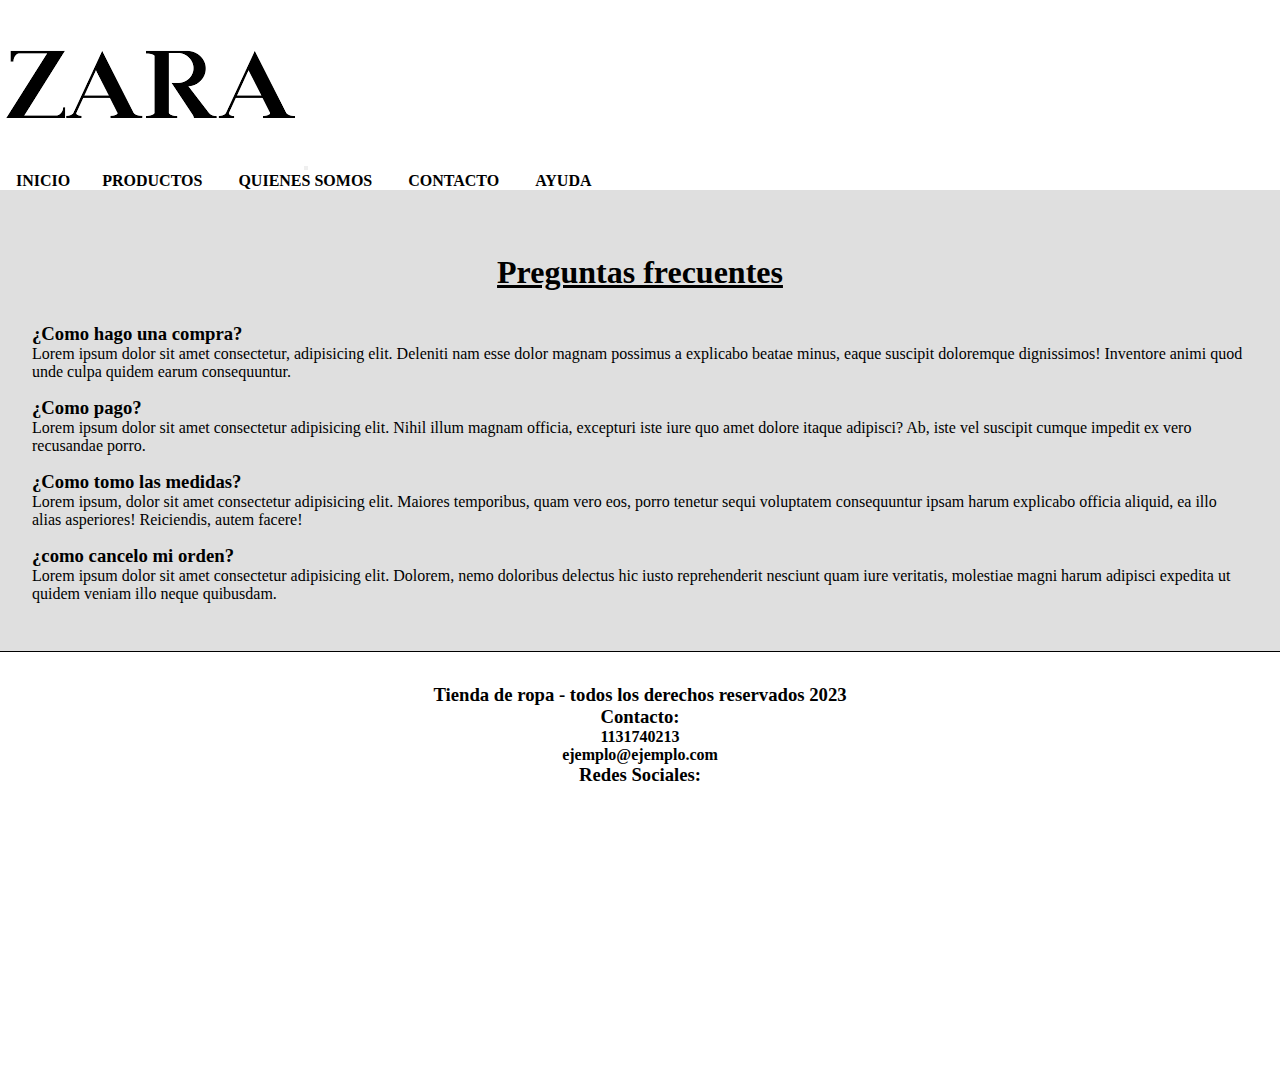
==== html/ayuda.html @ 56f7d686 "navbar responsive" ====
<!DOCTYPE html>
<html lang="es">

<head>
    <meta charset="UTF-8">
    <meta name="viewport" content="width=device-width, initial-scale=1.0">
    <title>Ayuda</title>
    <!-- CSS -->
    <link rel="stylesheet" href="../css/estilo.css">
    <!-- BS CSS -->
    <link href="https://cdn.jsdelivr.net/npm/bootstrap@5.3.2/dist/css/bootstrap.min.css" rel="stylesheet"
        integrity="sha384-T3c6CoIi6uLrA9TneNEoa7RxnatzjcDSCmG1MXxSR1GAsXEV/Dwwykc2MPK8M2HN" crossorigin="anonymous">
    <!-- Iconos -->
    <link rel="stylesheet" href="https://cdn.jsdelivr.net/npm/bootstrap-icons@1.11.1/font/bootstrap-icons.css">
</head>

<body>
    <nav class="navbar navbar-expand-lg --bs-emphasis-color">
        <div class="container">
          <a class="navbar-brand" href="index.html">
            <img src="../img/zara.png" alt="Logo">
          </a>  


          <button class="navbar-toggler" type="button" data-bs-toggle="collapse" data-bs-target="#navbarNav" aria-controls="navbarNav" aria-expanded="false" aria-label="Toggle navigation">
            <span class="navbar-toggler-icon"></span>
          </button>
          <div class="collapse navbar-collapse" id="navbarNav">
            <ul class="navbar-nav ms-auto">
              <li class="nav-item">
                <a class="nav-link active" aria-current="page" href="../index.html">Inicio</a
              </li>
              <li class="nav-item">
                <a class="nav-link" href="productos.html">Productos</a>
              </li>
              <li class="nav-item">
                <a class="nav-link" href="quienes-somos.html">Quienes somos</a>
              </li>
              <li class="nav-item">
                <a class="nav-link" href="contacto.html">Contacto</a>
              </li>
              <li class="nav-item">
                <a class="nav-link" href="ayuda.html">Ayuda</a>
              </li>
            </ul>
          </div>
        </div>
      </nav>

        <main class="colorMain">

            <h2 class="paleta">Preguntas frecuentes</h2>

            <div>
                <h3>¿Como hago una compra?</h3>
                <p class="preguntasFrecuentes">Lorem ipsum dolor sit amet consectetur, adipisicing elit. Deleniti nam esse dolor magnam possimus a explicabo beatae minus, eaque suscipit doloremque dignissimos! Inventore animi quod unde culpa quidem earum consequuntur.</p>
                
                <h3>¿Como pago?</h3>
                <p class="preguntasFrecuentes">Lorem ipsum dolor sit amet consectetur adipisicing elit. Nihil illum magnam officia, excepturi iste iure quo amet dolore itaque adipisci? Ab, iste vel suscipit cumque impedit ex vero recusandae porro.</p>
                
                <h3>¿Como tomo las medidas?</h3>
                <p class="preguntasFrecuentes">Lorem ipsum, dolor sit amet consectetur adipisicing elit. Maiores temporibus, quam vero eos, porro tenetur sequi voluptatem consequuntur ipsam harum explicabo officia aliquid, ea illo alias asperiores! Reiciendis, autem facere!</p>
                
                <h3>¿como cancelo mi orden?</h3>
                <p class="preguntasFrecuentes">Lorem ipsum dolor sit amet consectetur adipisicing elit. Dolorem, nemo doloribus delectus hic iusto reprehenderit nesciunt quam iure veritatis, molestiae magni harum adipisci expedita ut quidem veniam illo neque quibusdam.</p>

            </div>
            

        </main>

        <footer>
            <h3 class="fs-5 text-center">Tienda de ropa - todos los derechos reservados 2023</h3>
            <div class="contactoFooter ">
                <h3 class="fs-6 text-start">Contacto:</h3>
                <h4 class="fs-6 text-start">1131740213</h4>
                <h4 class="fs-6 text-start">ejemplo@ejemplo.com</h4>
                <h3 class="fs-6 text-end">Redes Sociales:</h3>
            </div>
    
            <iframe
                src="https://www.google.com/maps/embed?pb=!1m18!1m12!1m3!1d105227.92351589439!2d-58.999480245917255!3d-34.49343679192062!2m3!1f0!2f0!3f0!3m2!1i1024!2i768!4f13.1!3m3!1m2!1s0x95bc9cb6643d2003%3A0xa8da0402f634b636!2sPilar%2C%20Provincia%20de%20Buenos%20Aires!5e0!3m2!1ses!2sar!4v1695750415523!5m2!1ses!2sar"
                width="400" height="250" style="border:0;" allowfullscreen="" loading="lazy"
                referrerpolicy="no-referrer-when-downgrade">
            </iframe>
    
        </footer>

    
<!-- BS -->
<script src="https://cdn.jsdelivr.net/npm/bootstrap@5.3.2/dist/js/bootstrap.bundle.min.js"
integrity="sha384-C6RzsynM9kWDrMNeT87bh95OGNyZPhcTNXj1NW7RuBCsyN/o0jlpcV8Qyq46cDfL"
crossorigin="anonymous"></script>
</body>

</html>
---- css/estilo.css ----
*{
    margin: 0;
    padding: 0;
    box-sizing: border-box;
    text-decoration: none;
    list-style: none;
}

/* Body */
body {
    background-color: white;
}



.logo {
    max-width: 15rem;
}


/* Barra del header */
nav ul li {
    list-style: none;
    display: inline-block;
    margin: 0 1rem;
}

a {
    text-decoration: none;
    text-transform: uppercase;
    font-weight: bold;
    color: black;
}

.barraDeBusqueda {
    position: relative;
    float: left;
}


/* Main */
main {
    margin: 0;
    padding: 2rem;

}

.imagenP {
    width: 100%;
    background-size: contain;
    height: 35rem;
}

.iconos {
    display: flex;
    justify-content: space-evenly;
    font-weight: bold;
}
.bordeIconos{
    border: 4px solid #A5A5A5 ;  
    padding: 5px;
}

h1 {
    text-align: center;
    text-decoration: underline;
    margin: 2rem 0rem;

}

.barraSeparacion {
    border-top: 1px solid black;
}

h2 {
    text-align: center;
    text-decoration: underline;
    margin: 2rem 0rem;
    font-size: 2rem;
}

/* Destacados */


/* Remeras */
.contenedorRemeras {
    margin: 2rem;
    display: flex;
    width: 100%;
    justify-content: center;
}

.imgRemeras {
    width: 25rem;
    height: 22rem;
    padding: 0.5rem;
}

.pRemera {
    position: relative;
    text-align: center;
    top: 23rem;
    right: 13rem;
    font-size: 20px;
}

/* Buzos */
.contenedorBuzos {
    margin: 2rem;
    display: flex;
    width: 100%;
    justify-content: center;
}

.imgBuzos {
    width: 25rem;
    height: 22rem;
    padding: 0.5rem;
}

.pBuzos {
    position: relative;
    text-align: center;
    top: 23rem;
    right: 13rem;
    font-size: 20px;
}

.pr{
    margin-top : 8rem;
}
/*  Bermudas */
.contenedorBermudas {
    margin: 2rem;
    display: flex;
    width: 100%;
    justify-content: center;
}

.imgBermudas {
    width: 25rem;
    height: 22rem;
    padding: 0.5rem;
}

.pBermudas {
    position: relative;
    text-align: center;
    top: 23rem;
    right: 13rem;
    font-size: 20px;
}

/* Formulario */

form {
    margin-top: 2rem;
}

label {
    display: block;
    font-weight: bold;
    margin-bottom: 0.5rem;
    color: gray;
}

input[type="text"],
textarea {
    display: block;
    width: 100%;
    padding: 1rem;
    border: .2rem solid gainsboro;
    border-radius: 0.5rem;
    font-size: 16px;
    margin-bottom: 1rem;
}

.btnFormulario {
    width: 10%;
    color: white;
    background-color: black;
    border: none;
    padding: 1rem, 2rem;
    border-radius: 0.5rem;
    font-size: 1.5rem;
    cursor: pointer;
    margin-top: 1rem;
}

/* Quienes somos */
.imgQuienesSomos{
    width: 40rem;
    height: 35rem;
    padding: .5rem;
}
.nuestraHistoria{
    display: inline-block;
}

.ayuda {
    display:block;
    column-count: 2;
}

/* Footer */

footer {
    margin: 0;
    padding: 2rem;
    border-top: 1px solid black;
    text-align: center;
    background-color: white;
}


/* Pagina ayuda */
.preguntasFrecuentes{
    margin-bottom: 1rem;
}



.colorMain{
    background-color: #DFDFDF;
}
/* Responsive */
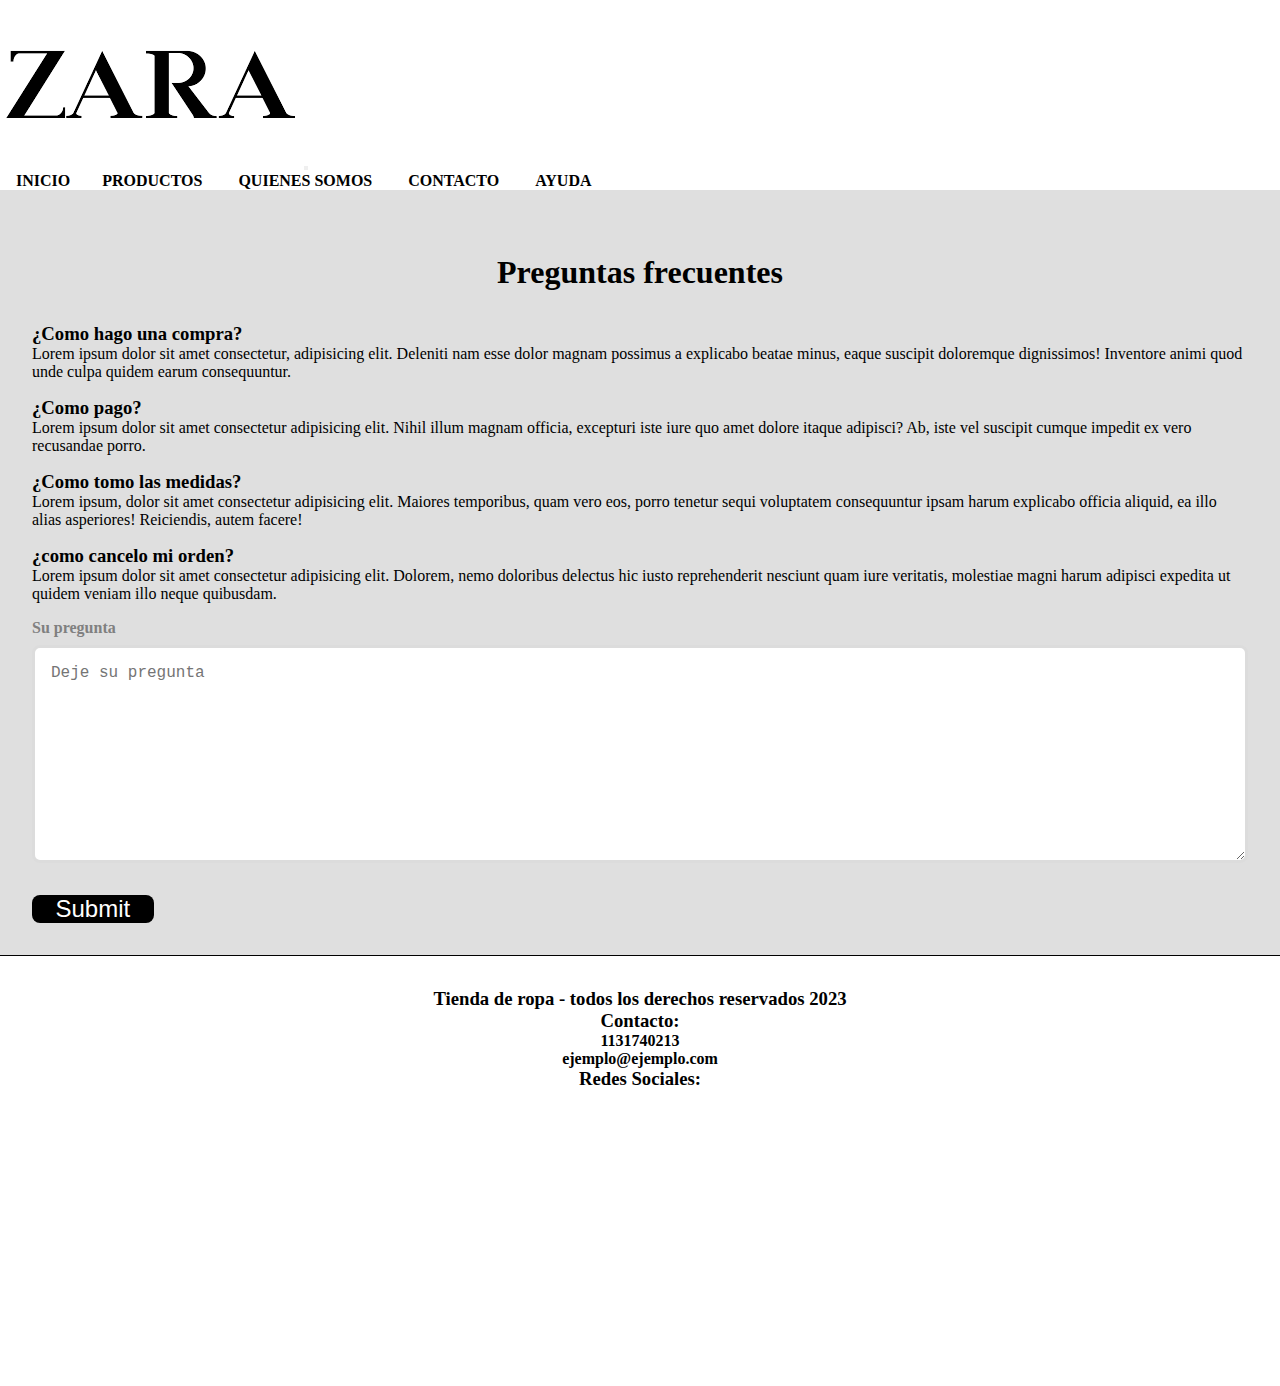
==== commit 42d695be: "productos terminados" ====
--- a/html/ayuda.html
+++ b/html/ayuda.html
@@ -17,7 +17,7 @@
 <body>
     <nav class="navbar navbar-expand-lg --bs-emphasis-color">
         <div class="container">
-          <a class="navbar-brand" href="index.html">
+          <a class="navbar-brand" href="../index.html">
             <img src="../img/zara.png" alt="Logo">
           </a>  
 
@@ -65,6 +65,10 @@
                 <p class="preguntasFrecuentes">Lorem ipsum dolor sit amet consectetur adipisicing elit. Dolorem, nemo doloribus delectus hic iusto reprehenderit nesciunt quam iure veritatis, molestiae magni harum adipisci expedita ut quidem veniam illo neque quibusdam.</p>
 
             </div>
+
+            <label for="mensaje">Su pregunta</label>
+            <textarea name="" id="" cols="30" rows="10" placeholder="Deje su pregunta"></textarea>
+            <input class="btnFormulario" type="submit">
             
 
         </main>
--- a/css/estilo.css
+++ b/css/estilo.css
@@ -12,7 +12,9 @@
     background-color: white;
 }
 
-
+h2{
+    text-decoration: none !important;
+}
 
 .logo {
     max-width: 15rem;
@@ -226,3 +228,6 @@
 }
 /* Responsive */
 
+.contenedor{
+    margin: 1rem 0 10rem 0;
+}
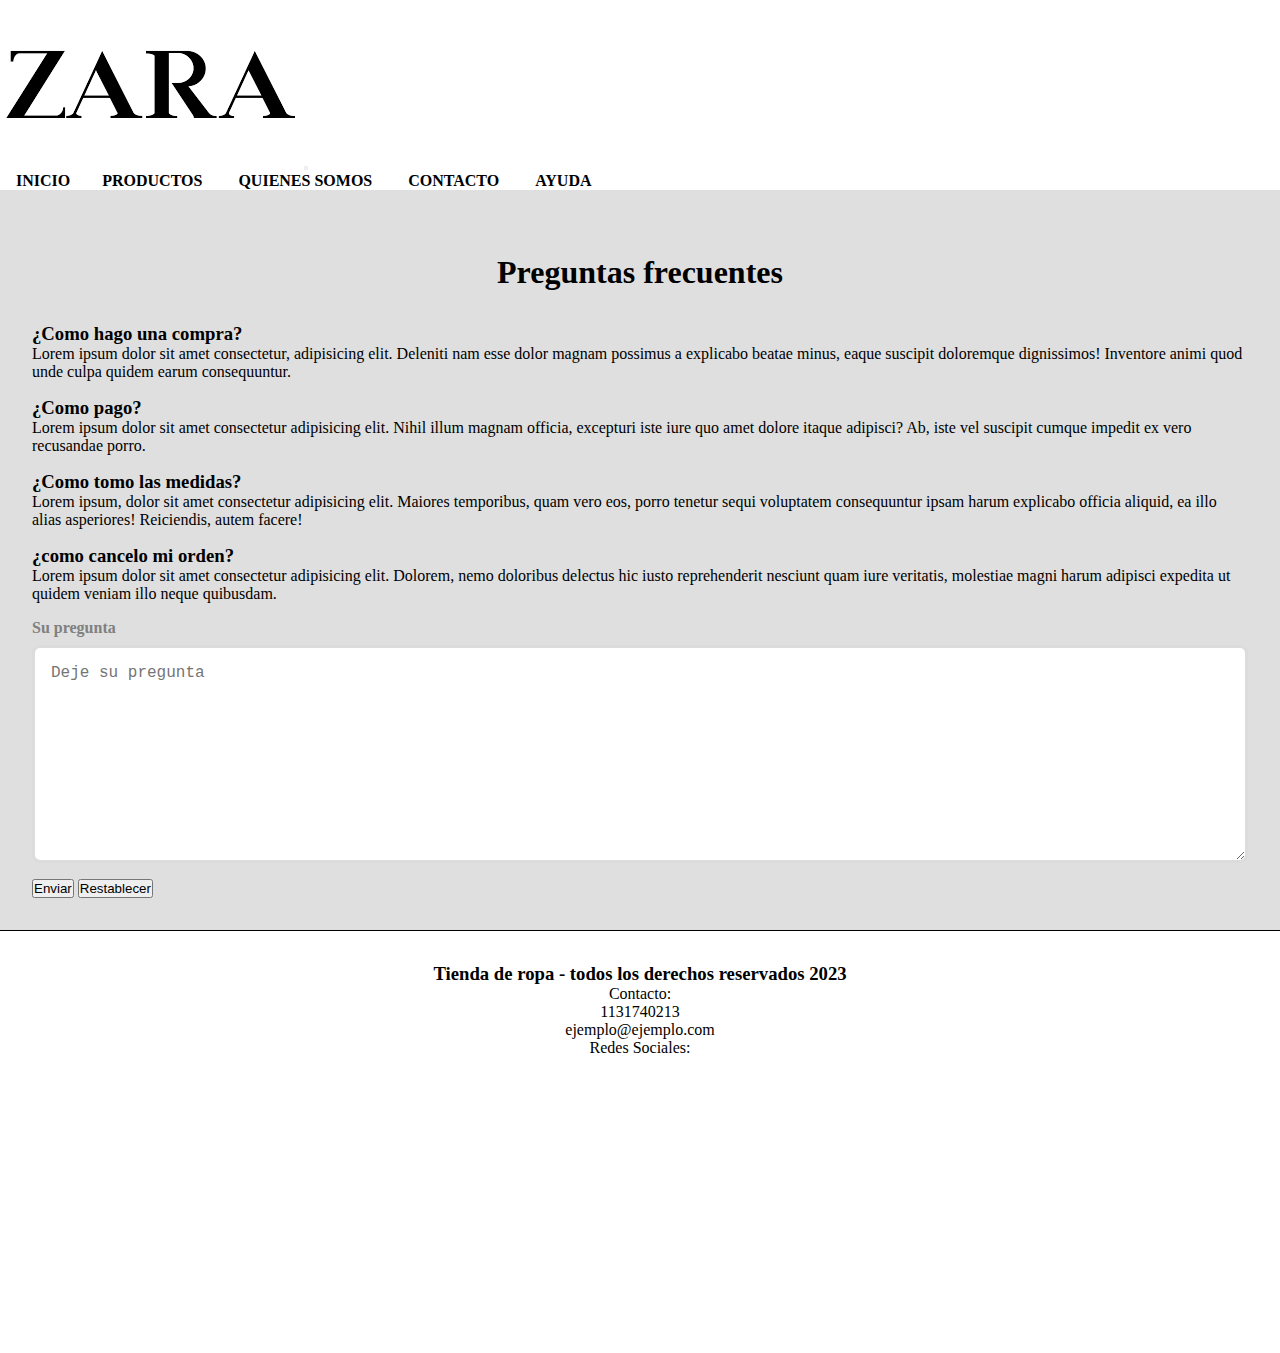
==== commit a80dba69: "arreglando correcciones 2da entrega" ====
--- a/html/ayuda.html
+++ b/html/ayuda.html
@@ -2,99 +2,108 @@
 <html lang="es">
 
 <head>
-    <meta charset="UTF-8">
-    <meta name="viewport" content="width=device-width, initial-scale=1.0">
-    <title>Ayuda</title>
-    <!-- CSS -->
-    <link rel="stylesheet" href="../css/estilo.css">
-    <!-- BS CSS -->
-    <link href="https://cdn.jsdelivr.net/npm/bootstrap@5.3.2/dist/css/bootstrap.min.css" rel="stylesheet"
-        integrity="sha384-T3c6CoIi6uLrA9TneNEoa7RxnatzjcDSCmG1MXxSR1GAsXEV/Dwwykc2MPK8M2HN" crossorigin="anonymous">
-    <!-- Iconos -->
-    <link rel="stylesheet" href="https://cdn.jsdelivr.net/npm/bootstrap-icons@1.11.1/font/bootstrap-icons.css">
+  <meta charset="UTF-8">
+  <meta name="viewport" content="width=device-width, initial-scale=1.0">
+  <title>Ayuda</title>
+  <!-- CSS -->
+  <link rel="stylesheet" href="../css/estilo.css">
+  <!-- BS CSS -->
+  <link href="https://cdn.jsdelivr.net/npm/bootstrap@5.3.2/dist/css/bootstrap.min.css" rel="stylesheet"
+    integrity="sha384-T3c6CoIi6uLrA9TneNEoa7RxnatzjcDSCmG1MXxSR1GAsXEV/Dwwykc2MPK8M2HN" crossorigin="anonymous">
+  <!-- Iconos -->
+  <link rel="stylesheet" href="https://cdn.jsdelivr.net/npm/bootstrap-icons@1.11.1/font/bootstrap-icons.css">
 </head>
+<header>
 
-<body>
+  <body>
     <nav class="navbar navbar-expand-lg --bs-emphasis-color">
-        <div class="container">
-          <a class="navbar-brand" href="../index.html">
-            <img src="../img/zara.png" alt="Logo">
-          </a>  
+      <div class="container">
+        <a class="navbar-brand" href="../index.html">
+          <img src="../img/zara.png" alt="Logo">
+        </a>
 
 
-          <button class="navbar-toggler" type="button" data-bs-toggle="collapse" data-bs-target="#navbarNav" aria-controls="navbarNav" aria-expanded="false" aria-label="Toggle navigation">
-            <span class="navbar-toggler-icon"></span>
-          </button>
-          <div class="collapse navbar-collapse" id="navbarNav">
-            <ul class="navbar-nav ms-auto">
-              <li class="nav-item">
-                <a class="nav-link active" aria-current="page" href="../index.html">Inicio</a
-              </li>
-              <li class="nav-item">
-                <a class="nav-link" href="productos.html">Productos</a>
-              </li>
-              <li class="nav-item">
-                <a class="nav-link" href="quienes-somos.html">Quienes somos</a>
-              </li>
-              <li class="nav-item">
-                <a class="nav-link" href="contacto.html">Contacto</a>
-              </li>
-              <li class="nav-item">
-                <a class="nav-link" href="ayuda.html">Ayuda</a>
-              </li>
-            </ul>
-          </div>
+        <button class="navbar-toggler" type="button" data-bs-toggle="collapse" data-bs-target="#navbarNav"
+          aria-controls="navbarNav" aria-expanded="false" aria-label="Toggle navigation">
+          <span class="navbar-toggler-icon"></span>
+        </button>
+        <div class="collapse navbar-collapse" id="navbarNav">
+          <ul class="navbar-nav ms-auto">
+            <li class="nav-item">
+              <a class="nav-link active" aria-current="page" href="../index.html">Inicio</a </li>
+            <li class="nav-item">
+              <a class="nav-link" href="productos.html">Productos</a>
+            </li>
+            <li class="nav-item">
+              <a class="nav-link" href="quienes-somos.html">Quienes somos</a>
+            </li>
+            <li class="nav-item">
+              <a class="nav-link" href="contacto.html">Contacto</a>
+            </li>
+            <li class="nav-item">
+              <a class="nav-link" href="ayuda.html">Ayuda</a>
+            </li>
+          </ul>
         </div>
-      </nav>
+      </div>
+    </nav>
+</header>
+<main class="colorMain">
 
-        <main class="colorMain">
+  <h2 class="paleta">Preguntas frecuentes</h2>
 
-            <h2 class="paleta">Preguntas frecuentes</h2>
+  <div>
+    <h3>¿Como hago una compra?</h3>
+    <p class="preguntasFrecuentes">Lorem ipsum dolor sit amet consectetur, adipisicing elit. Deleniti nam esse dolor
+      magnam possimus a explicabo beatae minus, eaque suscipit doloremque dignissimos! Inventore animi quod unde culpa
+      quidem earum consequuntur.</p>
 
-            <div>
-                <h3>¿Como hago una compra?</h3>
-                <p class="preguntasFrecuentes">Lorem ipsum dolor sit amet consectetur, adipisicing elit. Deleniti nam esse dolor magnam possimus a explicabo beatae minus, eaque suscipit doloremque dignissimos! Inventore animi quod unde culpa quidem earum consequuntur.</p>
-                
-                <h3>¿Como pago?</h3>
-                <p class="preguntasFrecuentes">Lorem ipsum dolor sit amet consectetur adipisicing elit. Nihil illum magnam officia, excepturi iste iure quo amet dolore itaque adipisci? Ab, iste vel suscipit cumque impedit ex vero recusandae porro.</p>
-                
-                <h3>¿Como tomo las medidas?</h3>
-                <p class="preguntasFrecuentes">Lorem ipsum, dolor sit amet consectetur adipisicing elit. Maiores temporibus, quam vero eos, porro tenetur sequi voluptatem consequuntur ipsam harum explicabo officia aliquid, ea illo alias asperiores! Reiciendis, autem facere!</p>
-                
-                <h3>¿como cancelo mi orden?</h3>
-                <p class="preguntasFrecuentes">Lorem ipsum dolor sit amet consectetur adipisicing elit. Dolorem, nemo doloribus delectus hic iusto reprehenderit nesciunt quam iure veritatis, molestiae magni harum adipisci expedita ut quidem veniam illo neque quibusdam.</p>
+    <h3>¿Como pago?</h3>
+    <p class="preguntasFrecuentes">Lorem ipsum dolor sit amet consectetur adipisicing elit. Nihil illum magnam
+      officia, excepturi iste iure quo amet dolore itaque adipisci? Ab, iste vel suscipit cumque impedit ex vero
+      recusandae porro.</p>
 
-            </div>
+    <h3>¿Como tomo las medidas?</h3>
+    <p class="preguntasFrecuentes">Lorem ipsum, dolor sit amet consectetur adipisicing elit. Maiores temporibus, quam
+      vero eos, porro tenetur sequi voluptatem consequuntur ipsam harum explicabo officia aliquid, ea illo alias
+      asperiores! Reiciendis, autem facere!</p>
 
-            <label for="mensaje">Su pregunta</label>
-            <textarea name="" id="" cols="30" rows="10" placeholder="Deje su pregunta"></textarea>
-            <input class="btnFormulario" type="submit">
-            
+    <h3>¿como cancelo mi orden?</h3>
+    <p class="preguntasFrecuentes">Lorem ipsum dolor sit amet consectetur adipisicing elit. Dolorem, nemo doloribus
+      delectus hic iusto reprehenderit nesciunt quam iure veritatis, molestiae magni harum adipisci expedita ut quidem
+      veniam illo neque quibusdam.</p>
 
-        </main>
+  </div>
 
-        <footer>
-            <h3 class="fs-5 text-center">Tienda de ropa - todos los derechos reservados 2023</h3>
-            <div class="contactoFooter ">
-                <h3 class="fs-6 text-start">Contacto:</h3>
-                <h4 class="fs-6 text-start">1131740213</h4>
-                <h4 class="fs-6 text-start">ejemplo@ejemplo.com</h4>
-                <h3 class="fs-6 text-end">Redes Sociales:</h3>
-            </div>
-    
-            <iframe
-                src="https://www.google.com/maps/embed?pb=!1m18!1m12!1m3!1d105227.92351589439!2d-58.999480245917255!3d-34.49343679192062!2m3!1f0!2f0!3f0!3m2!1i1024!2i768!4f13.1!3m3!1m2!1s0x95bc9cb6643d2003%3A0xa8da0402f634b636!2sPilar%2C%20Provincia%20de%20Buenos%20Aires!5e0!3m2!1ses!2sar!4v1695750415523!5m2!1ses!2sar"
-                width="400" height="250" style="border:0;" allowfullscreen="" loading="lazy"
-                referrerpolicy="no-referrer-when-downgrade">
-            </iframe>
-    
-        </footer>
+  <label for="mensaje">Su pregunta</label>
+  <textarea name="" id="" cols="30" rows="10" placeholder="Deje su pregunta"></textarea>
+  <button type="button" class="btn btn-outline-primary border-3">Enviar</button>
+  <button type="submit" class="btn btn-outline-secondary border-3">Restablecer</button>
 
-    
+
+</main>
+
+<footer>
+  <h3 class="fs-5 text-center">Tienda de ropa - todos los derechos reservados 2023</h3>
+  <div class="contactoFooter">
+    <p class="mb-0 text-center fw-bolder">Contacto:</p>
+    <p class="mb-0 text-center">1131740213</p>
+    <p class="mb-0 text-center">ejemplo@ejemplo.com</p>
+    <p class="mb-0 text-center fw-bolder">Redes Sociales:</p>
+  </div>
+
+  <iframe class="mapa"
+    src="https://www.google.com/maps/embed?pb=!1m18!1m12!1m3!1d105227.92351589439!2d-58.999480245917255!3d-34.49343679192062!2m3!1f0!2f0!3f0!3m2!1i1024!2i768!4f13.1!3m3!1m2!1s0x95bc9cb6643d2003%3A0xa8da0402f634b636!2sPilar%2C%20Provincia%20de%20Buenos%20Aires!5e0!3m2!1ses!2sar!4v1695750415523!5m2!1ses!2sar"
+    width="400" height="250" style="border:0;" allowfullscreen="" loading="lazy"
+    referrerpolicy="no-referrer-when-downgrade">
+  </iframe>
+
+</footer>
+
+
 <!-- BS -->
 <script src="https://cdn.jsdelivr.net/npm/bootstrap@5.3.2/dist/js/bootstrap.bundle.min.js"
-integrity="sha384-C6RzsynM9kWDrMNeT87bh95OGNyZPhcTNXj1NW7RuBCsyN/o0jlpcV8Qyq46cDfL"
-crossorigin="anonymous"></script>
+  integrity="sha384-C6RzsynM9kWDrMNeT87bh95OGNyZPhcTNXj1NW7RuBCsyN/o0jlpcV8Qyq46cDfL" crossorigin="anonymous"></script>
 </body>
 
 </html>--- a/css/estilo.css
+++ b/css/estilo.css
@@ -1,5 +1,4 @@
-
-*{
+* {
     margin: 0;
     padding: 0;
     box-sizing: border-box;
@@ -12,8 +11,12 @@
     background-color: white;
 }
 
-h2{
+h2 {
     text-decoration: none !important;
+}
+
+.colorMain {
+    background-color: #DFDFDF;
 }
 
 .logo {
@@ -59,8 +62,9 @@
     justify-content: space-evenly;
     font-weight: bold;
 }
-.bordeIconos{
-    border: 4px solid #A5A5A5 ;  
+
+.bordeIconos {
+    border: 4px solid #A5A5A5;
     padding: 5px;
 }
 
@@ -129,9 +133,10 @@
     font-size: 20px;
 }
 
-.pr{
-    margin-top : 8rem;
-}
+.pr {
+    margin-top: 8rem;
+}
+
 /*  Bermudas */
 .contenedorBermudas {
     margin: 2rem;
@@ -158,6 +163,13 @@
 
 form {
     margin-top: 2rem;
+}
+
+.form {
+  display: grid;
+  max-width: 500px;
+  margin: 50px auto;
+  gap: 1px;
 }
 
 label {
@@ -191,17 +203,17 @@
 }
 
 /* Quienes somos */
-.imgQuienesSomos{
-    width: 40rem;
-    height: 35rem;
-    padding: .5rem;
-}
-.nuestraHistoria{
+.imgQuienesSomos {
+    padding: 0.5rem;
+    width: 100%;
+}
+
+.nuestraHistoria {
     display: inline-block;
 }
 
 .ayuda {
-    display:block;
+    display: block;
     column-count: 2;
 }
 
@@ -217,17 +229,17 @@
 
 
 /* Pagina ayuda */
-.preguntasFrecuentes{
+.preguntasFrecuentes {
     margin-bottom: 1rem;
 }
 
 
-
-.colorMain{
-    background-color: #DFDFDF;
-}
 /* Responsive */
 
-.contenedor{
+.contenedor {
     margin: 1rem 0 10rem 0;
 }
+
+.mapa {
+    width: 80%;
+}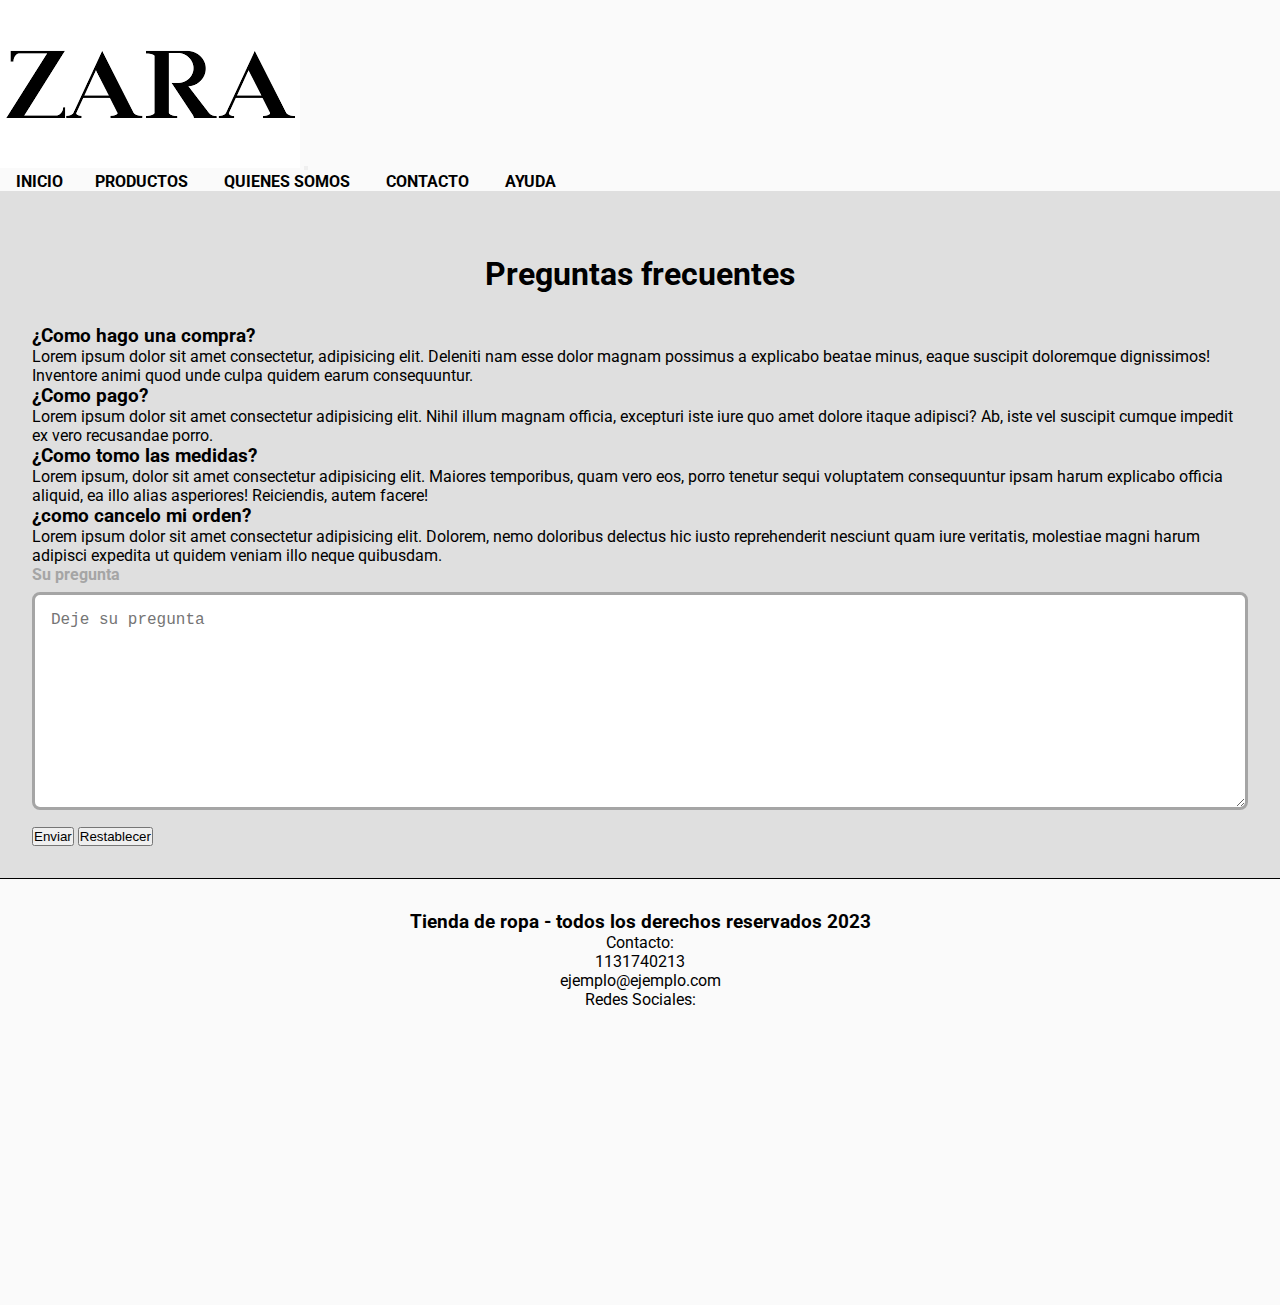
==== commit 80c76445: "cambiando lorem" ====
--- a/html/ayuda.html
+++ b/html/ayuda.html
@@ -4,7 +4,7 @@
 <head>
   <meta charset="UTF-8">
   <meta name="viewport" content="width=device-width, initial-scale=1.0">
-  <title>Ayuda</title>
+  <title>Ayuda | Tienda de ropa</title>
   <!-- CSS -->
   <link rel="stylesheet" href="../css/estilo.css">
   <!-- BS CSS -->
@@ -12,6 +12,12 @@
     integrity="sha384-T3c6CoIi6uLrA9TneNEoa7RxnatzjcDSCmG1MXxSR1GAsXEV/Dwwykc2MPK8M2HN" crossorigin="anonymous">
   <!-- Iconos -->
   <link rel="stylesheet" href="https://cdn.jsdelivr.net/npm/bootstrap-icons@1.11.1/font/bootstrap-icons.css">
+  <!-- FavIcon -->
+  <link rel="icon" href="../img/zara.png" type="image/x-image">
+  <!-- Fuentes -->
+  <link rel="preconnect" href="https://fonts.googleapis.com">
+  <link rel="preconnect" href="https://fonts.gstatic.com" crossorigin>
+  <link href="https://fonts.googleapis.com/css2?family=Roboto:ital,wght@1,400;1,700&display=swap" rel="stylesheet">
 </head>
 <header>
 
--- a/css/estilo.css
+++ b/css/estilo.css
@@ -1,168 +1,181 @@
+@import url(https://fonts.googleapis.com/css2?family=Roboto:ital,wght@1,400;1,700&display=swap);
 * {
-    margin: 0;
-    padding: 0;
-    box-sizing: border-box;
-    text-decoration: none;
-    list-style: none;
-}
-
-/* Body */
+  margin: 0;
+  padding: 0;
+  box-sizing: border-box;
+  text-decoration: none;
+  list-style: none;
+}
+
 body {
-    background-color: white;
-}
-
+  font-family: "Roboto", sans-serif;
+  background-color: #FAFAFA;
+}
+
+/*Header*/
 h2 {
-    text-decoration: none !important;
-}
-
-.colorMain {
-    background-color: #DFDFDF;
+  text-decoration: none !important;
 }
 
 .logo {
-    max-width: 15rem;
-}
-
+  max-width: 15rem;
+}
 
 /* Barra del header */
 nav ul li {
-    list-style: none;
-    display: inline-block;
-    margin: 0 1rem;
+  list-style: none;
+  display: inline-block;
+  margin: 0 1rem;
 }
 
 a {
-    text-decoration: none;
-    text-transform: uppercase;
-    font-weight: bold;
-    color: black;
+  text-decoration: none;
+  text-transform: uppercase;
+  font-weight: bold;
+  color: #000000;
 }
 
 .barraDeBusqueda {
-    position: relative;
-    float: left;
-}
-
+  position: relative;
+  float: left;
+}
+
+/*Footer*/
+footer {
+  margin: 0;
+  padding: 2rem;
+  border-top: 1px solid #000000;
+  text-align: center;
+  background-color: #FAFAFA;
+}
+
+/* Responsive */
+.contenedor {
+  margin: 1rem 0 10rem 0;
+}
+
+.mapa {
+  width: 80%;
+}
 
 /* Main */
 main {
-    margin: 0;
-    padding: 2rem;
-
+  margin: 0;
+  padding: 2rem;
+}
+
+.colorMain {
+  background-color: #DFDFDF;
 }
 
 .imagenP {
-    width: 100%;
-    background-size: contain;
-    height: 35rem;
+  width: 100%;
+  background-size: contain;
+  height: 35rem;
 }
 
 .iconos {
-    display: flex;
-    justify-content: space-evenly;
-    font-weight: bold;
+  display: flex;
+  justify-content: space-evenly;
+  font-weight: bold;
 }
 
 .bordeIconos {
-    border: 4px solid #A5A5A5;
-    padding: 5px;
+  border: 4px solid #A5A5A5;
+  padding: 5px;
 }
 
 h1 {
-    text-align: center;
-    text-decoration: underline;
-    margin: 2rem 0rem;
-
+  text-align: center;
+  text-decoration: underline;
+  margin: 2rem 0rem;
 }
 
 .barraSeparacion {
-    border-top: 1px solid black;
+  border-top: 1px solid #000000;
 }
 
 h2 {
-    text-align: center;
-    text-decoration: underline;
-    margin: 2rem 0rem;
-    font-size: 2rem;
+  text-align: center;
+  text-decoration: underline;
+  margin: 2rem 0rem;
+  font-size: 2rem;
 }
 
 /* Destacados */
-
-
 /* Remeras */
 .contenedorRemeras {
-    margin: 2rem;
-    display: flex;
-    width: 100%;
-    justify-content: center;
+  margin: 2rem;
+  display: flex;
+  width: 100%;
+  justify-content: center;
 }
 
 .imgRemeras {
-    width: 25rem;
-    height: 22rem;
-    padding: 0.5rem;
+  width: 25rem;
+  height: 22rem;
+  padding: 0.5rem;
 }
 
 .pRemera {
-    position: relative;
-    text-align: center;
-    top: 23rem;
-    right: 13rem;
-    font-size: 20px;
+  position: relative;
+  text-align: center;
+  top: 23rem;
+  right: 13rem;
+  font-size: 20px;
 }
 
 /* Buzos */
 .contenedorBuzos {
-    margin: 2rem;
-    display: flex;
-    width: 100%;
-    justify-content: center;
+  margin: 2rem;
+  display: flex;
+  width: 100%;
+  justify-content: center;
 }
 
 .imgBuzos {
-    width: 25rem;
-    height: 22rem;
-    padding: 0.5rem;
+  width: 25rem;
+  height: 22rem;
+  padding: 0.5rem;
 }
 
 .pBuzos {
-    position: relative;
-    text-align: center;
-    top: 23rem;
-    right: 13rem;
-    font-size: 20px;
+  position: relative;
+  text-align: center;
+  top: 23rem;
+  right: 13rem;
+  font-size: 20px;
 }
 
 .pr {
-    margin-top: 8rem;
+  margin-top: 8rem;
 }
 
 /*  Bermudas */
 .contenedorBermudas {
-    margin: 2rem;
-    display: flex;
-    width: 100%;
-    justify-content: center;
+  margin: 2rem;
+  display: flex;
+  width: 100%;
+  justify-content: center;
 }
 
 .imgBermudas {
-    width: 25rem;
-    height: 22rem;
-    padding: 0.5rem;
+  width: 25rem;
+  height: 22rem;
+  padding: 0.5rem;
 }
 
 .pBermudas {
-    position: relative;
-    text-align: center;
-    top: 23rem;
-    right: 13rem;
-    font-size: 20px;
+  position: relative;
+  text-align: center;
+  top: 23rem;
+  right: 13rem;
+  font-size: 20px;
 }
 
 /* Formulario */
-
 form {
-    margin-top: 2rem;
+  margin-top: 2rem;
 }
 
 .form {
@@ -173,73 +186,48 @@
 }
 
 label {
-    display: block;
-    font-weight: bold;
-    margin-bottom: 0.5rem;
-    color: gray;
-}
-
-input[type="text"],
+  display: block;
+  font-weight: bold;
+  margin-bottom: 0.5rem;
+  color: #A5A5A5;
+}
+
+input[type=text],
 textarea {
-    display: block;
-    width: 100%;
-    padding: 1rem;
-    border: .2rem solid gainsboro;
-    border-radius: 0.5rem;
-    font-size: 16px;
-    margin-bottom: 1rem;
+  display: block;
+  width: 100%;
+  padding: 1rem;
+  border: 0.2rem solid #A5A5A5;
+  border-radius: 0.5rem;
+  font-size: 16px;
+  margin-bottom: 1rem;
 }
 
 .btnFormulario {
-    width: 10%;
-    color: white;
-    background-color: black;
-    border: none;
-    padding: 1rem, 2rem;
-    border-radius: 0.5rem;
-    font-size: 1.5rem;
-    cursor: pointer;
-    margin-top: 1rem;
+  width: 10%;
+  color: #FAFAFA;
+  background-color: #000000;
+  border: none;
+  padding: 1rem, 2rem;
+  border-radius: 0.5rem;
+  font-size: 1.5rem;
+  cursor: pointer;
+  margin-top: 1rem;
 }
 
 /* Quienes somos */
 .imgQuienesSomos {
-    padding: 0.5rem;
-    width: 100%;
+  padding: 0.5rem;
+  width: 100%;
 }
 
 .nuestraHistoria {
-    display: inline-block;
+  display: inline-block;
 }
 
 .ayuda {
-    display: block;
-    column-count: 2;
-}
-
-/* Footer */
-
-footer {
-    margin: 0;
-    padding: 2rem;
-    border-top: 1px solid black;
-    text-align: center;
-    background-color: white;
-}
-
-
-/* Pagina ayuda */
-.preguntasFrecuentes {
-    margin-bottom: 1rem;
-}
-
-
-/* Responsive */
-
-.contenedor {
-    margin: 1rem 0 10rem 0;
-}
-
-.mapa {
-    width: 80%;
-}+  display: block;
+  column-count: 2;
+}
+
+/*# sourceMappingURL=estilo.css.map */
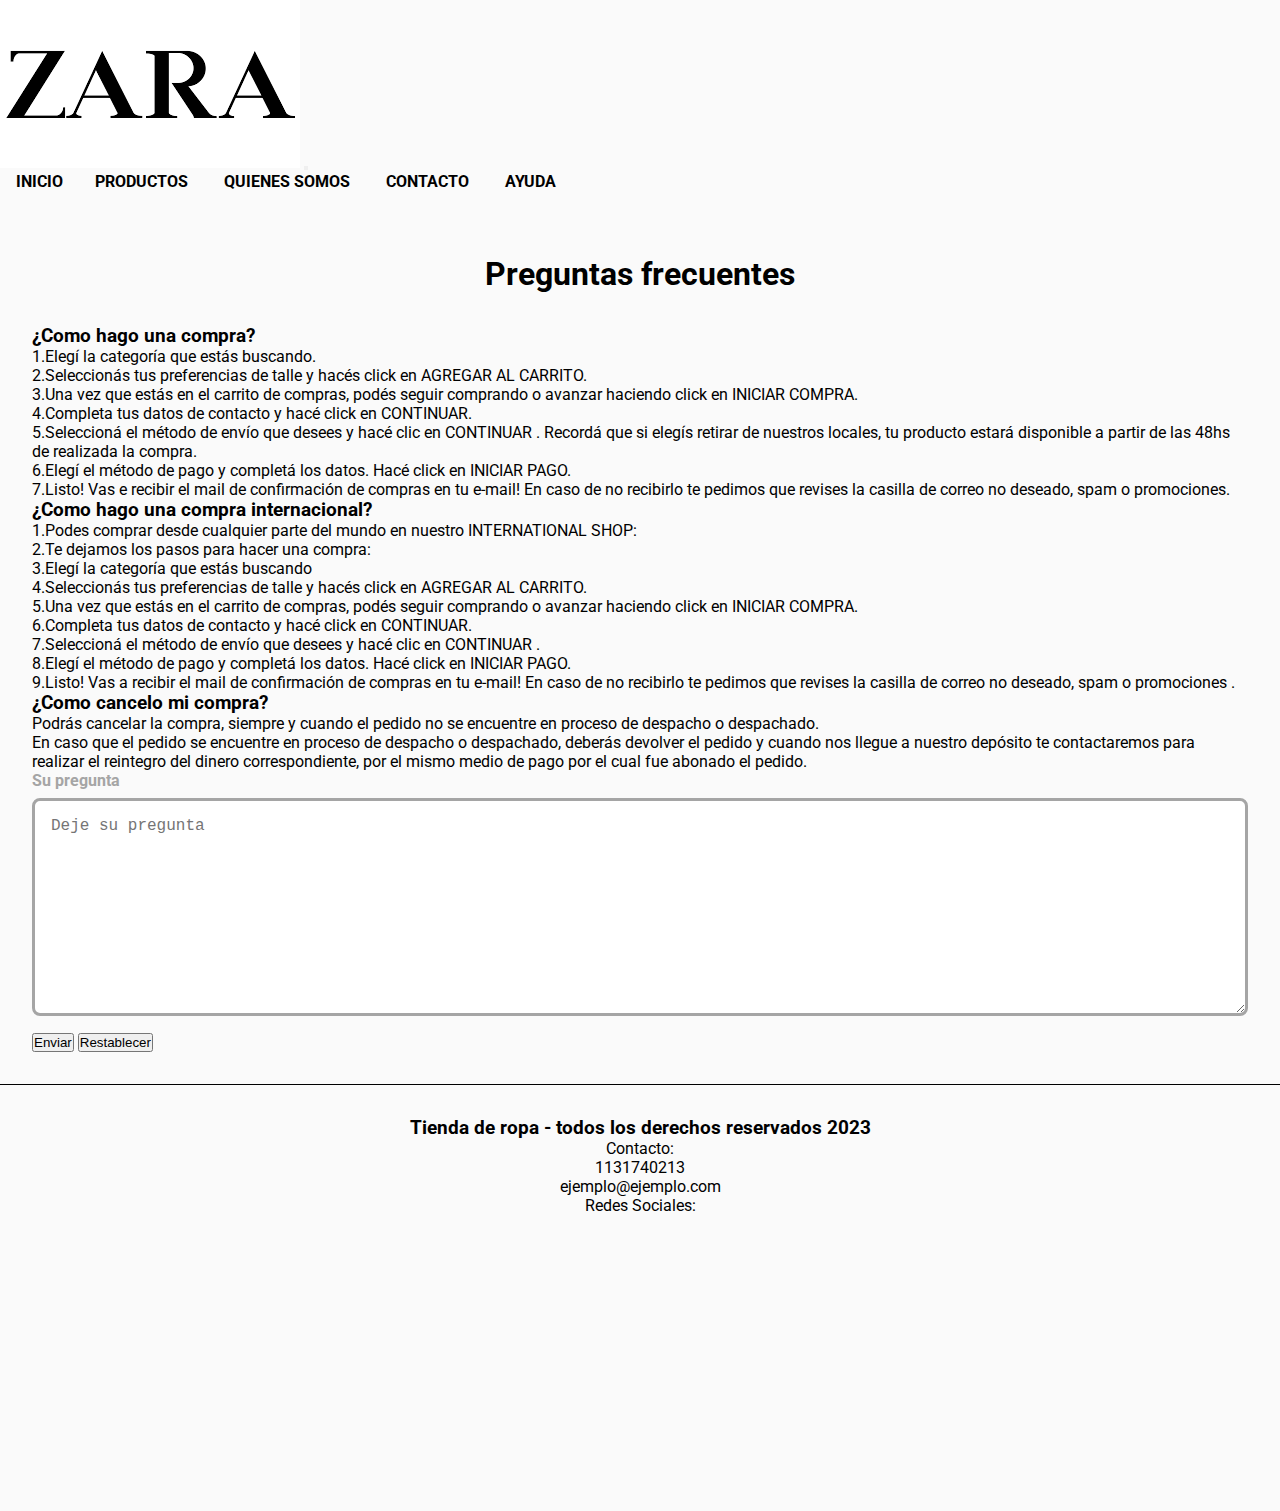
==== commit becfb4de: "agregando el mixin y retoques" ====
--- a/html/ayuda.html
+++ b/html/ayuda.html
@@ -36,7 +36,7 @@
         <div class="collapse navbar-collapse" id="navbarNav">
           <ul class="navbar-nav ms-auto">
             <li class="nav-item">
-              <a class="nav-link active" aria-current="page" href="../index.html">Inicio</a </li>
+              <a class="nav-link " aria-current="page" href="../index.html">Inicio</a </li>
             <li class="nav-item">
               <a class="nav-link" href="productos.html">Productos</a>
             </li>
@@ -54,30 +54,43 @@
       </div>
     </nav>
 </header>
-<main class="colorMain">
-
+<main>
+<div class="colorAyuda mx-5">
   <h2 class="paleta">Preguntas frecuentes</h2>
 
-  <div>
-    <h3>¿Como hago una compra?</h3>
-    <p class="preguntasFrecuentes">Lorem ipsum dolor sit amet consectetur, adipisicing elit. Deleniti nam esse dolor
-      magnam possimus a explicabo beatae minus, eaque suscipit doloremque dignissimos! Inventore animi quod unde culpa
-      quidem earum consequuntur.</p>
+  <div class="text-start">
+    <h3 class="mt-5">¿Como hago una compra?</h3>
+    <p class="preguntasFrecuentes">1.Elegí la categoría que estás buscando.
+    <p>2.Seleccionás tus preferencias de talle y hacés click en AGREGAR AL CARRITO.</p>
+    <p>3.Una vez que estás en el carrito de compras, podés seguir comprando o avanzar haciendo click en INICIAR COMPRA.
+    </p>
+    <p>4.Completa tus datos de contacto y hacé click en CONTINUAR.</p>
+    <p>5.Seleccioná el método de envío que desees y hacé clic en CONTINUAR . Recordá que si elegís retirar de nuestros
+      locales, tu producto estará disponible a partir de las 48hs de realizada la compra. </p>
+    <p>6.Elegí el método de pago y completá los datos. Hacé click en INICIAR PAGO.</p>
+    <p>7.Listo! Vas e recibir el mail de confirmación de compras en tu e-mail! En caso de no recibirlo te pedimos que
+      revises la casilla de correo no deseado, spam o promociones.</p>
 
-    <h3>¿Como pago?</h3>
-    <p class="preguntasFrecuentes">Lorem ipsum dolor sit amet consectetur adipisicing elit. Nihil illum magnam
-      officia, excepturi iste iure quo amet dolore itaque adipisci? Ab, iste vel suscipit cumque impedit ex vero
-      recusandae porro.</p>
+    <h3 class="mt-5">¿Como hago una compra internacional?</h3>
+    <p class="preguntasFrecuentes">
 
-    <h3>¿Como tomo las medidas?</h3>
-    <p class="preguntasFrecuentes">Lorem ipsum, dolor sit amet consectetur adipisicing elit. Maiores temporibus, quam
-      vero eos, porro tenetur sequi voluptatem consequuntur ipsam harum explicabo officia aliquid, ea illo alias
-      asperiores! Reiciendis, autem facere!</p>
+    <p>1.Podes comprar desde cualquier parte del mundo en nuestro INTERNATIONAL SHOP:</p>
+    <p>2.Te dejamos los pasos para hacer una compra:</p>
+    <p>3.Elegí la categoría que estás buscando</p>
+    <p>4.Seleccionás tus preferencias de talle y hacés click en AGREGAR AL CARRITO.</p>
+    <p>5.Una vez que estás en el carrito de compras, podés seguir comprando o avanzar haciendo click en INICIAR COMPRA.
+    </p>
+    <p>6.Completa tus datos de contacto y hacé click en CONTINUAR.</p>
+    <p>7.Seleccioná el método de envío que desees y hacé clic en CONTINUAR .</p>
+    <p>8.Elegí el método de pago y completá los datos. Hacé click en INICIAR PAGO.</p>
+    <p>9.Listo! Vas a recibir el mail de confirmación de compras en tu e-mail! En caso de no recibirlo te pedimos que
+      revises la casilla de correo no deseado, spam o promociones .</p>
 
-    <h3>¿como cancelo mi orden?</h3>
-    <p class="preguntasFrecuentes">Lorem ipsum dolor sit amet consectetur adipisicing elit. Dolorem, nemo doloribus
-      delectus hic iusto reprehenderit nesciunt quam iure veritatis, molestiae magni harum adipisci expedita ut quidem
-      veniam illo neque quibusdam.</p>
+
+    <h3 class="mt-5">¿Como cancelo mi compra?</h3>
+    <p class="preguntasFrecuentes">Podrás cancelar la compra, siempre y cuando el pedido no se encuentre en proceso de despacho o despachado.</p>
+
+      <p> En caso que el pedido se encuentre en proceso de despacho o despachado, deberás devolver el pedido y cuando nos llegue a nuestro depósito te contactaremos para realizar el reintegro del dinero correspondiente, por el mismo medio de pago por el cual fue abonado el pedido.</p>
 
   </div>
 
@@ -88,6 +101,7 @@
 
 
 </main>
+</div>
 
 <footer>
   <h3 class="fs-5 text-center">Tienda de ropa - todos los derechos reservados 2023</h3>
